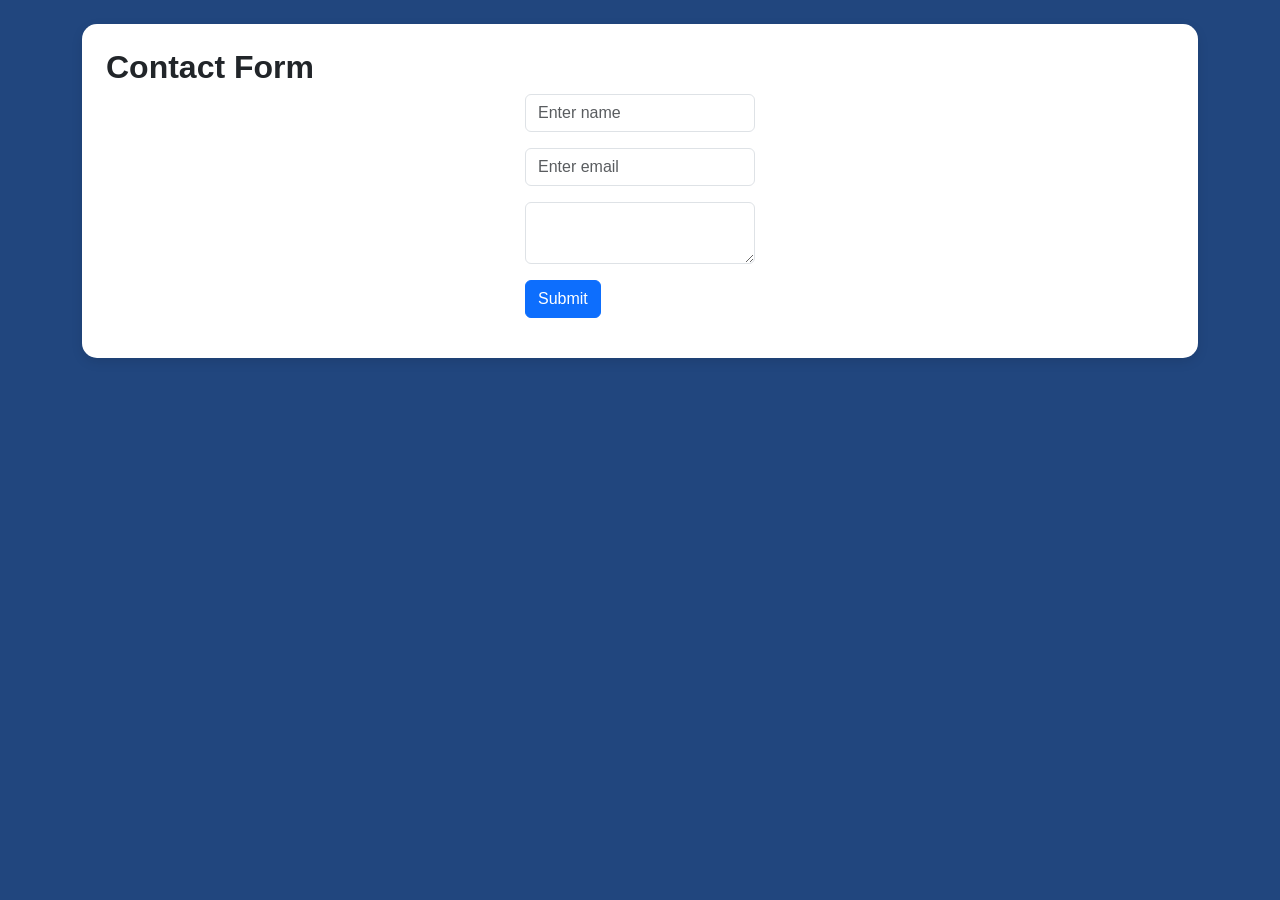
==== html_files/contact.html @ 9961123f "Updated project files" ====
<!DOCTYPE html>
<html lang="en">

<head>
    <meta charset="UTF-8">
    <meta name="viewport" content="width=device-width, initial-scale=1.0">

    <title>Contact</title>

    <!-- Bootstrap -->
    <link href="https://cdn.jsdelivr.net/npm/bootstrap@5.3.3/dist/css/bootstrap.min.css" rel="stylesheet">

    <!-- Your CSS (IMPORTANT) -->
    <link rel="stylesheet" href="/css/styles.css">
</head>

<body>

<div class="container mt-4">
    <section class="card p-4">

        <h2>Contact Form</h2>

<form id="contactForm">

    <input type="text" id="name" placeholder="Enter name" class="form-control mb-3">

    <input type="email" id="email" placeholder="Enter email" class="form-control mb-3">

    <textarea class="form-control mb-3"></textarea>

    <button type="submit" class="btn btn-primary">Submit</button>

    <p id="form-result"></p>

  </form>

    </section>
</div>
<script src="/js/script.js"></script>
</body>
</html>
---- css/styles.css ----
/* =========================
   GENERAL PAGE STYLING
========================= */

body {
    font-family: Arial, sans-serif;
    background-color: #21467e;
    margin: 0;
    padding: 0;
    color: #333;
}

/* =========================
   HEADER
========================= */

header {
    background-color: #0d6efd;
    color: white;
    text-align: center;
    padding: 20px;
}
header h1{
    font-size: 45px;
}
.fade {
    opacity: 0;
    animation: fadeIn 2s ease-in forwards;
}

@keyframes fadeIn {
    from {
        opacity: 0;
        transform: translateY(20px);
    }
    to {
        opacity: 1;
        transform: translateY(0);
    }
}
/* =========================
   NAVBAR (Bootstrap override)
========================= */

.navbar {
    margin-bottom: 20px;
}

/* =========================
   SECTION CARDS
========================= */

.card {
    border-radius: 15px;
    box-shadow: 0 4px 12px rgba(0, 0, 0, 0.1);
    border: none;
}

/* spacing between sections */
section {
    margin-bottom: 20px;
}

/* =========================
   HEADINGS
========================= */

h1, h2, h3 {
    font-weight: bold;
}

/* =========================
   IMAGES
========================= */

img {
    max-width: 100px;
    height: auto;
    display: block;
    margin: 10px 0;
}

/* profile image special styling */
.img-box {
    margin: 20px;
}
/* PROFILE IMAGE ITSELF */
.img-box img {
    width: 100px;
    height: 100px;
    object-fit: cover;
    display: block;
}
/* =========================
   BUTTONS
========================= */

button {
    cursor: pointer;
}

/* =========================
   FORMS
========================= */

form {
    max-width: 500px;
    margin: auto;
}

/* =========================
   TABLE
========================= */

table {
    background-color: white;
}

/* =========================
   FOOTER
========================= */

footer {
    background-color: #0d6efd;
    color: white;
    text-align: center;
    padding: 15px;
    margin-top: 30px;
}

/* =========================
   RESPONSIVE DESIGN
========================= */

@media (max-width: 768px) {
    img {
        max-width: 150px;
    }

    header {
        font-size: 18px;
    }

    .container {
        padding: 10px;
    }
}
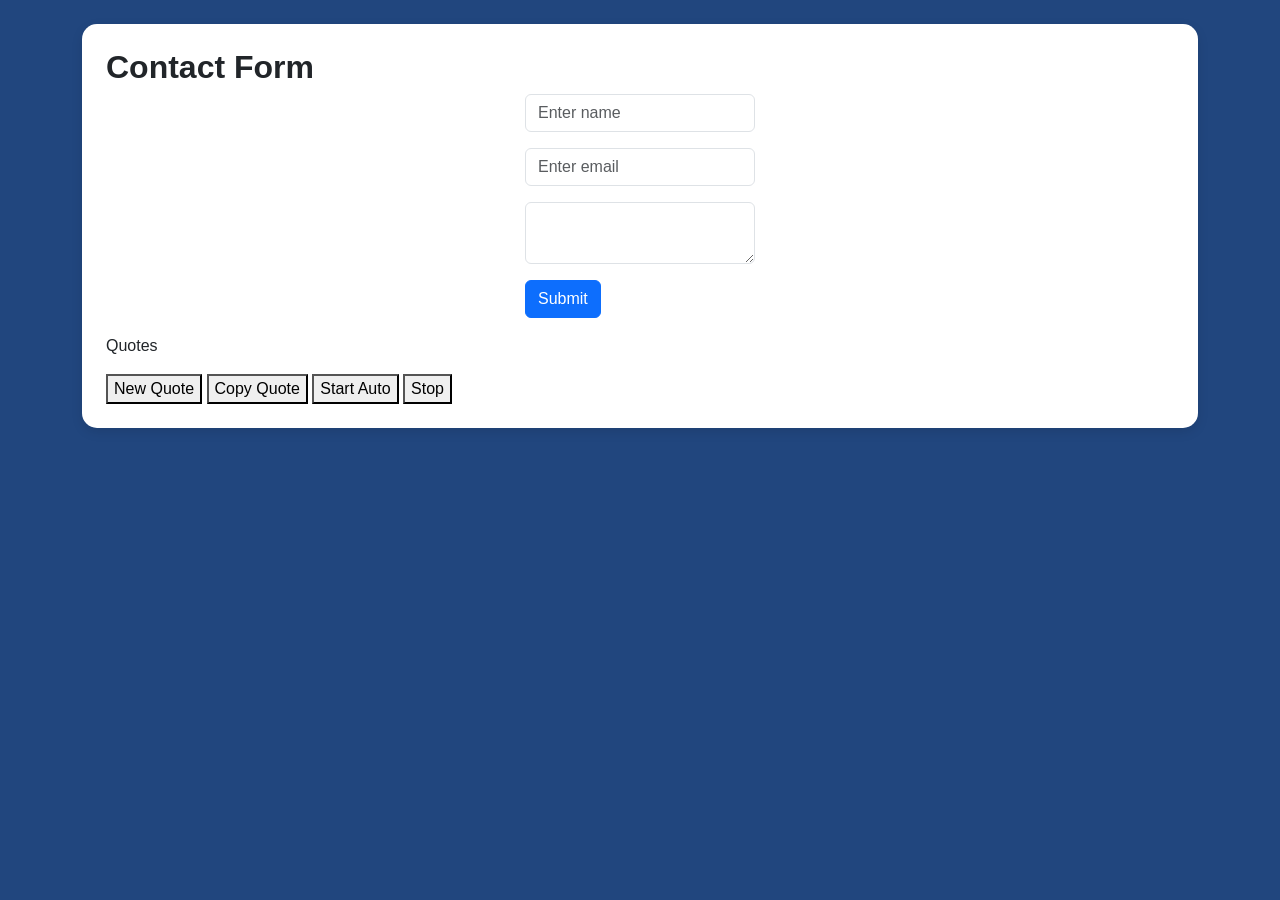
==== commit 480e651c: "Updated project files" ====
--- a/html_files/contact.html
+++ b/html_files/contact.html
@@ -34,9 +34,17 @@
     <p id="form-result"></p>
 
   </form>
+<div class="quote-box">
+    <p id="quote" class="fade">Quotes</p>
+
+    <div class="buttons">
+        <button onclick="generateQuote()">New Quote</button>
+        <button onclick="copyQuote()">Copy Quote</button>
+        <button onclick="startAuto()">Start Auto</button>
+        <button onclick="stopAuto()">Stop</button>
+    </div>
 
     </section>
-</div>
 <script src="/js/script.js"></script>
 </body>
 </html>
